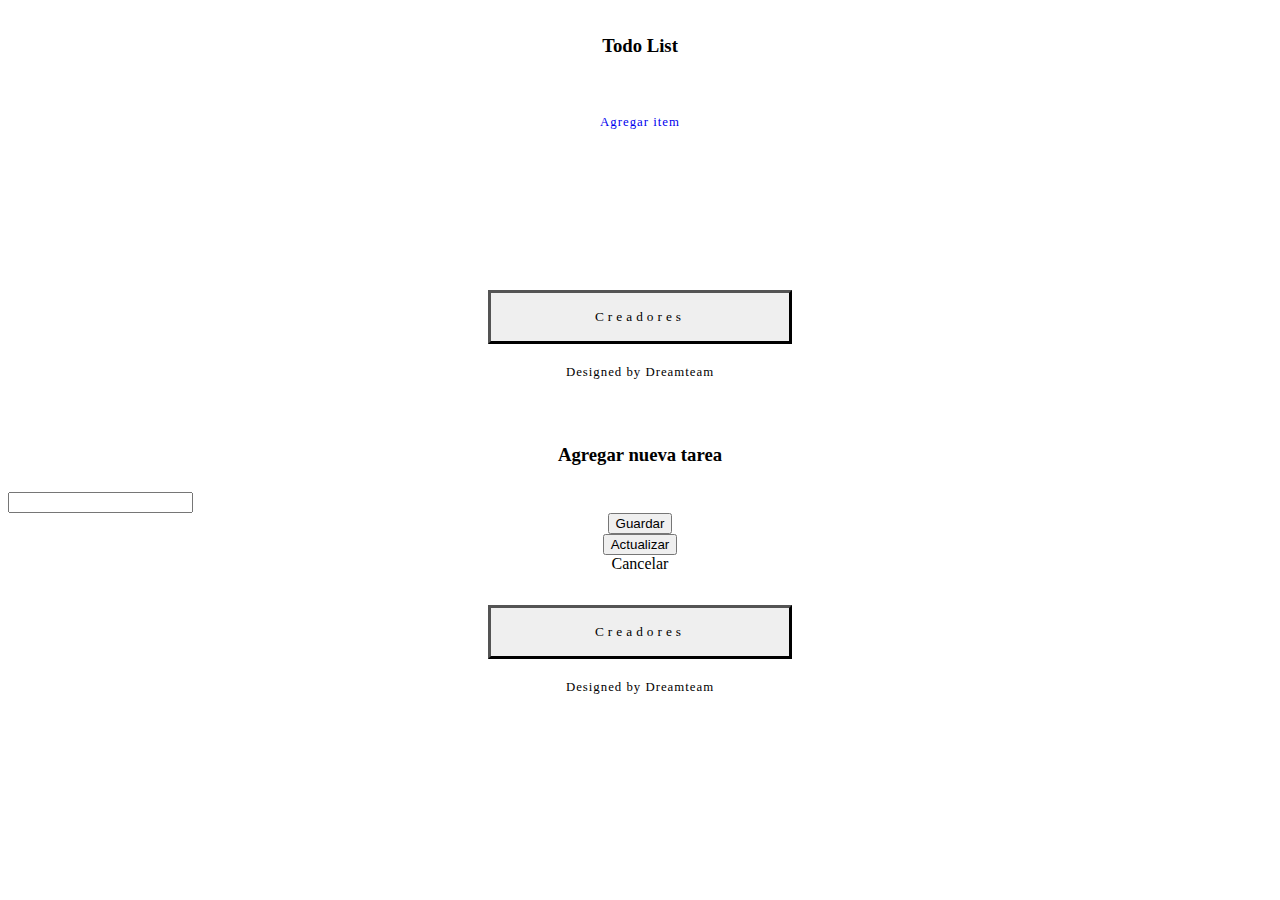
==== index.html @ 303b4fd9 "Merge pull request #1 from A-Jyan/feature/edit_delete" ====
<!DOCTYPE html>
<html lang="es">
  <head>
    <meta charset="utf-8" />
    <title>Tomorrowland</title>
    <meta
      name="viewport"
      content="width=device-width, user-scalable=no, initial-scale=1.0, maximum-scale=1.0, minimum-scale=1.0"
    />
    
    <link rel="stylesheet" href="jqm/jquery.mobile-1.4.5.css" />
    <link rel="stylesheet" href="jqm/custom-theme.css" />
    <script src="jqm/jquery.min.js"></script>
    <script src="jqm/jquery.mobile-1.4.5.js"></script>
    <script src="./index.js"></script>
    <link rel="stylesheet" href="style.css " />
   
  </head>

  <body>
    <!--Home -->
    <div data-role="page" id="home">
      <div class="menu" data-role="header">
        <h3>Todo List</h3>
      </div>

      <div role="main" class="ui-content">
        <section class="center-vertical">
          <a href="#add" id="add" class="small-text">Agregar item</a>
        </section>
        <section class="center-vertical">
          <div id="todos"></div>
        </section>
      </div>

      <div data-role="footer" class="center-vertical footer-style">
        <div>
          <a href="modal.html" data-dialog="true" data-transition="pop"
            ><button class="button pop">Creadores</button></a
          >
        </div>
        <div>
          <p class="small-text">Designed by Dreamteam</p>
        </div>
      </div>
    </div>
    <!-- Fin home -->
    

    <!-- Agregar item -->
    <div data-role="page" id="add">
      <div class="menu" data-role="header">
        <h3>Agregar nueva tarea</h3>
      </div>

      <div role="main" class="ui-content">
        <section>
          <input data-id="" id="inputText" type="text" maxlength="200" />
          <div>
            <a id="saveTodo" rel="external" href="#home"><button>Guardar</button></a>
            <a id="updateTodo" rel="external" href="#home"><button>Actualizar</button></a>
            <a id="cancel">Cancelar</a>
          </div>
        </section>
      </div>


      <div data-role="footer" class="center-vertical footer-style">
        <div>
          <a href="modal.html" data-dialog="true" data-transition="pop"
            ><button class="button pop">Creadores</button></a
          >
        </div>
        <div>
          <p class="small-text">Designed by Dreamteam</p>
        </div>
      </div>
    </div>
  </body>
</html>
---- style.css ----
@font-face {
  font-family: "Roboto-Bold";
  src: url("./assets/fonts/Roboto/Roboto-Bold.ttf") format("truetype");
}
@font-face {
  font-family: "Roboto-Medium";
  src: url("./assets/fonts/Roboto/Roboto-Medium.ttf") format("truetype");
}
@font-face {
  font-family: "Roboto-Regular";
  src: url("./assets/fonts/Roboto/Roboto-Regular.ttf") format("truetype");
}
@font-face {
  font-family: "Roboto-Light";
  src: url("./assets/fonts/Roboto/Roboto-Light.ttf") format("truetype");
}
@font-face {
  font-family: "Roboto-Thin";
  src: url("./assets/fonts/Roboto/Roboto-Thin.ttf") format("truetype");
}
.body {
  font-family: "Roboto-Regular" !important;
  font-size: 0.8rem !important;
  letter-spacing: 1px !important;
}
.footer-style {
  margin: 0 !important;
  padding: 1.5rem 0;
}
.footer-style div {
  width: 100%;
  display: flex;
  align-items: center;
  justify-content: center;
}
.footer-icons {
  width: 50%;
  display: flex;
  justify-content: space-between;
  align-items: center;
}
.small-icon {
  max-width: 5%;
  padding: 0 0.4rem;
}
.space {
  display: flex;
  flex-direction: column;
  justify-content: center;
  margin: 0 0 8rem 0;
}
.button-light {
  max-width: 100%;
  margin: 0.5rem 0 !important;
  padding: 1rem 1.5rem !important;
  text-shadow: none !important;
  letter-spacing: 4px;
  font-family: "Roboto-Light" !important;
}
.button-light a {
  color: #000000 !important;
  text-decoration: none;
}
a {
  display: flex;
  justify-content: center;
  align-items: center;
  text-decoration: none !important;
}
.button {
  max-width: 100%;
  margin: 0.5rem 0 !important;
  padding: 1rem 1.5rem !important;
  text-shadow: none !important;
  letter-spacing: 4px;
  font-family: "Roboto-Light" !important;
  border-width: 3px !important;
}
.button-group {
  width: 90%;
  margin: 0 !important;
}
.logo {
  max-width: 100%;
}
.title-a {
  text-align: left;
  font-family: "Roboto-Thin";
  font-size: 2.2rem;
  letter-spacing: 3px;
}
.title-b {
  margin: 0 0 1rem 0;
  font-family: "Roboto-Medium";
  text-align: center;
  padding: 0 3rem;
  font-size: 1rem;
  letter-spacing: 1px;
}
.title-c {
  font-family: "Roboto-Thin";
  font-size: 1.2rem;
  text-align: center;
}
.title-d {
  font-family: "Roboto-Light";
  font-size: 1rem;
  text-align: center;
  letter-spacing: 1px;
}
.title-e {
  font-family: "Roboto-Light";
  font-size: 1.1rem;
  text-align: left;
  letter-spacing: 2px;
}
.title-f {
  font-family: "Roboto-Thin";
  font-size: 1rem;
  letter-spacing: 1px;
  margin: 0;
  padding: 0.5rem 0;
}
.info-a {
  margin: 0;
  font-family: "Roboto-Bold";
  font-size: 1.8rem;
  text-align: center;
  letter-spacing: 1px;
}
.small-text {
  font-size: 0.8rem;
  letter-spacing: 1px;
  font-family: "Roboto-Light";
}
.important-text {
  font-family: "Roboto-Bold";
}
.center-vertical {
  display: flex;
  justify-content: center;
  flex-direction: column;
  align-items: center;
  margin: 2rem 0 4rem 0;
}

.menu {
  display: flex;
  flex-direction: row;
  justify-content: center !important;
  align-items: center !important;
  padding: 0.5rem 1rem;
}

.svg-container {
  width: 100%;
  position: relative;
  height: 100px;
  margin: 3rem 0;
}
.svg-r {
  position: absolute;
  right: -14px;
}
.svg-l {
  position: absolute;
  left: -14px;
}
.date-text a {
  letter-spacing: 3px;
  font-size: 1rem;
  font-family: "Roboto-Medium" !important;
}
.item-set-container {
  padding: 1rem 0;
  border-bottom: 1px solid #ffffff;
}
.item-set-container:last-of-type {
  border: none;
}
.item-set-title {
  font-family: "Roboto-Medium";
  font-size: 1rem;
  letter-spacing: 1px;
  margin: 0;
  padding: 0 0 1rem 0;
}
.item-container {
  width: 100%;
  display: flex;
  flex-direction: row;
  justify-content: space-between;
}
.item {
  width: 50%;
}
.item p {
  font-family: "Roboto-Thin";
  font-size: 1rem;
  letter-spacing: 1px;
  margin: 0;
  padding: 0.5rem 0;
}
.item:nth-child(2) {
  text-align: right;
}
.image-full {
  width: 100%;
  margin: 2rem;
}

.nav-modal {
  display: flex;
  flex-direction: row;
  justify-content: space-between;
  align-items: center;
  padding: 0.5rem 1rem;
  height: 60px;
}

.ui-btn-icon-notext.ui-btn-left {
  left: 45% !important;
  top: 0.1em !important;
  font-size: 30px !important;
}

.hide {
  opacity: 0;
}

.ui-dialog-contain {
  width: 60% !important;
}

.ui-dialog-contain {
  width: 96% !important;
  max-width: 500px !important;
  max-height: 700px !important;
  margin: 10% auto 15px auto;
  padding: 0;
  position: relative;
  top: -15px;
}

.title-modal {
  size: 2rem !important;
}

.card {
  width: 189px;
  height: 306px;
  margin: 0px;
  display: inline-block;
  background-color: white;
  padding: 45px 50px;
}

.card-img {
  height: 70%;
  width: 100%;
}

.card-sub {
  color: #ff28a9;
  font-size: 12px;
}

.card-title {
  color: #0d0d0d;
  font-weight: 700;
  font-size: 16px;
}

.card-text {
  color: #616161;
  font-size: 12px;
}

.card-container {
  max-width: 100%;
}

.wrapper {
  display: flex;
  flex-direction: column;
  justify-content: center;
  align-items: center;
  height: 100%;
  margin: 0 auto;
}

#button-left {
  width: 10%;
  padding: 10px;
  position: absolute;
  left: 5px;
}
#button-left button {
  background-color: #000000;
}

#button-right {
  width: 10%;
  padding: 10px;
  position: absolute;
  right: 5px;
}
#button-right button {
  background-color: black;
}

.carousel {
  display: flex;
  flex-direction: row;
  margin: 0;
  padding: 0;
  list-style: none;
  width: 100%;
  left: 0;
  transition: all 1s ease;
}

.icons_footer {
  max-width: 100%;
}
.special-icon {
  padding: 10px;
  min-width: 10% !important;
  max-width: 10% !important ;
}

@media (min-width: 500px) {
  .special-btn {
    max-width: 10% !important;
  }
  a {
    min-width: 60%;
  }
  a .pop {
    min-width: 62% !important;
  }
  .button-light {
    min-width: 90%;
  }
  .button {
    min-width: 90%;
  }
  .card {
    width: 223px;
  }
  .ui-dialog-contain {
    width: 99% !important;
    max-width: 99% !important;
    top: -40px !important;
  }

  .ui-btn-icon-notext.ui-btn-left {
    left: 50% !important;
  }
}

@media (min-width: 600px) {
  .carousel {
    flex-direction: column;
    margin: 0;
    padding: 0;
    width: 100%;
    transition: all 1s ease;
  }
  #button-left {
    display: none;
  }
  #button-right button {
    display: none;
  }
  .icons_footer {
    max-width: 100%;
  }
  .special-icon {
    padding: 10px;
    min-width: 5% !important;
    max-width: 5% !important ;
  }
  .button-group {
    width: 40%;
  }
  .title-a {
    font-size: 2.5rem;
    text-align: center;
  }
  .title-b {
    font-size: 1.4rem;
  }
  .title-c {
    font-size: 1.7rem;
  }
  .title-d {
    font-size: 1.6rem;
  }
  .title-e {
    font-family: "Roboto-Light";
    font-size: 1.4rem;
    text-align: center;
  }
  .info-a {
    font-size: 2.5rem;
  }
  .date-text a {
    font-size: 1.1rem;
  }
  .item-set-title {
    font-size: 1.1rem;
  }
  .item p {
    font-size: 1.1rem;
  }
  .button-light {
    max-width: 40%;
    padding: 1rem 0.3rem;
    text-shadow: none !important;
    letter-spacing: 4px;
    font-family: "Roboto-Light" !important;
  }
  .button {
    max-width: 30%;
  }
  .image-full {
    width: 50%;
    margin: 2rem;
  }
  .map-full {
    width: 100%;
    margin: 2rem;
  }
  .small-icon {
    max-width: 3%;
    padding: 0 0.6rem;
  }
}

@media (min-width: 1000px) {
  .button-light {
    max-width: 30%;
  }
  .small-icon {
    max-width: 2%;
    padding: 0 0.4rem;
  }
  .limit {
    margin: 0 auto;
    max-width: 70% !important;
  }
  a .pop {
    min-width: 40% !important;
  }
}

/* Estilos nuevos */
#todos {
  width: 80%;
}
.todoContainer {
  display: flex;
  flex-direction: row;
  justify-content: space-between;
  align-items: center;
  padding: 1rem;
  margin: 1rem 0;
  background-color: black;
  width: 100%;
}
.edit {
  background-color: blue;
  color: white;
}
.delete {
  background-color: red;
  color:white;
}
.buttonsContainer {
  display: flex;
  flex-direction: row;
  justify-content: space-between;
  align-items: center;
}
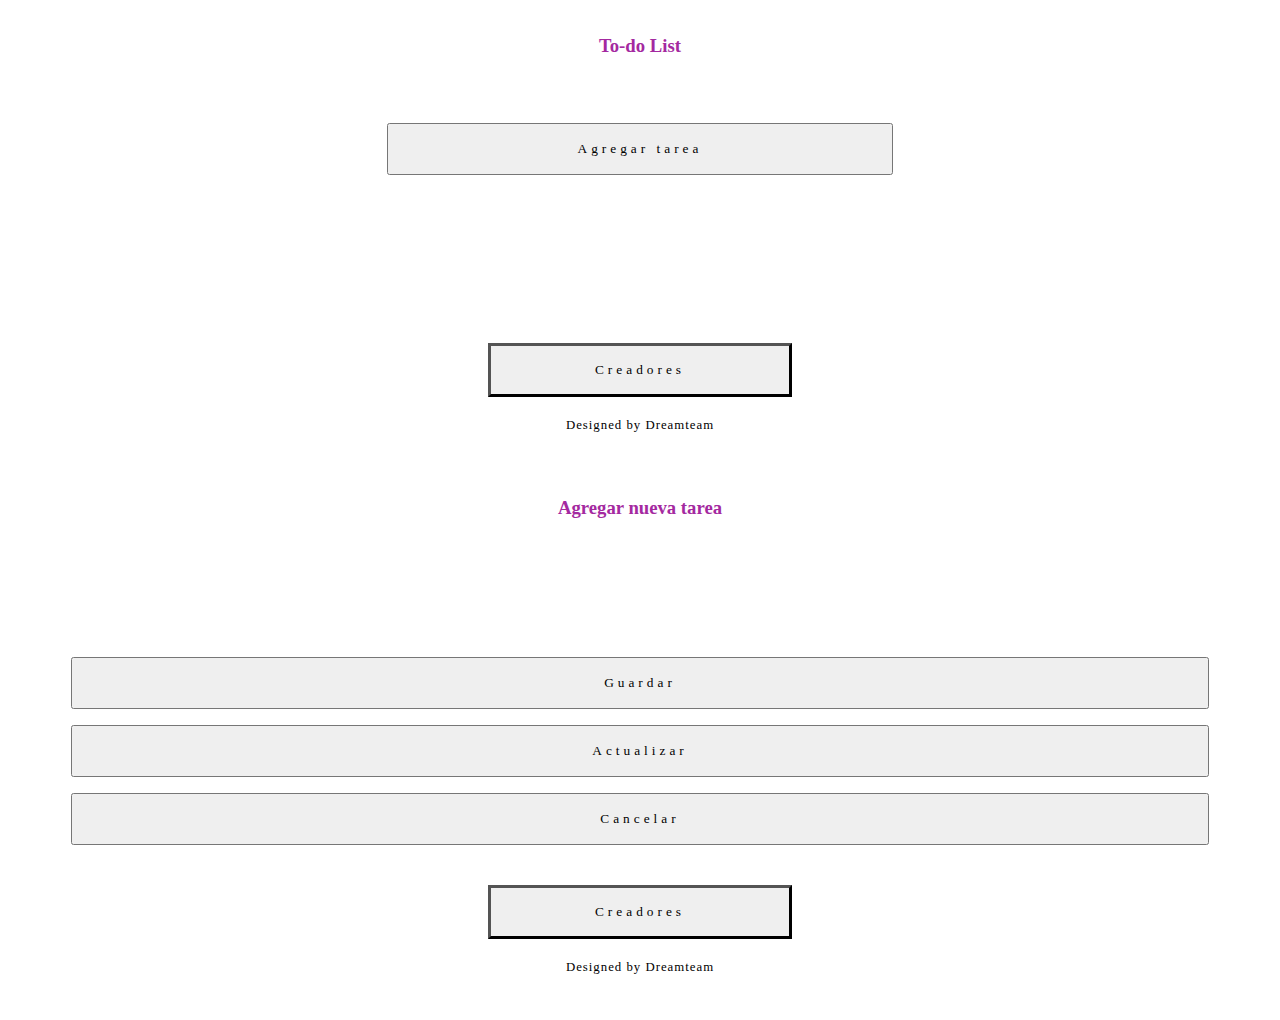
==== commit 05db5b92: "styles" ====
--- a/index.html
+++ b/index.html
@@ -7,28 +7,28 @@
       name="viewport"
       content="width=device-width, user-scalable=no, initial-scale=1.0, maximum-scale=1.0, minimum-scale=1.0"
     />
-    
+
     <link rel="stylesheet" href="jqm/jquery.mobile-1.4.5.css" />
     <link rel="stylesheet" href="jqm/custom-theme.css" />
     <script src="jqm/jquery.min.js"></script>
     <script src="jqm/jquery.mobile-1.4.5.js"></script>
     <script src="./index.js"></script>
     <link rel="stylesheet" href="style.css " />
-   
   </head>
 
   <body>
     <!--Home -->
     <div data-role="page" id="home">
       <div class="menu" data-role="header">
-        <h3>Todo List</h3>
+        <h3 class="text-title">To-do List</h3>
       </div>
 
       <div role="main" class="ui-content">
-        <section class="center-vertical">
-          <a href="#add" id="add" class="small-text">Agregar item</a>
+        <section class="alineado-der">
+          <a href="#add" id="add" class="center-vertical"><button class="button-light ui-btn ui-btn-b pop">Agregar tarea</button></a>
         </section>
         <section class="center-vertical">
+        
           <div id="todos"></div>
         </section>
       </div>
@@ -45,25 +45,31 @@
       </div>
     </div>
     <!-- Fin home -->
-    
 
     <!-- Agregar item -->
     <div data-role="page" id="add">
       <div class="menu" data-role="header">
-        <h3>Agregar nueva tarea</h3>
+        <h3 class="text-title">Agregar nueva tarea</h3>
       </div>
 
       <div role="main" class="ui-content">
         <section>
           <input data-id="" id="inputText" type="text" maxlength="200" />
           <div>
-            <a id="saveTodo" rel="external" href="#home"><button>Guardar</button></a>
-            <a id="updateTodo" rel="external" href="#home"><button>Actualizar</button></a>
-            <a id="cancel">Cancelar</a>
+            <a class="" id="saveTodo" rel="external" href="#home"
+              ><button class="button-light ui-btn ui-btn-b">Guardar</button></a
+            >
+            <a id="updateTodo" rel="external" href="#home"
+              ><button class="button-light ui-btn ui-btn-b">
+                Actualizar
+              </button></a
+            >
+            <a id="cancel"
+              ><button class="button-light ui-btn ui-btn-a">Cancelar</button></a
+            >
           </div>
         </section>
       </div>
-
 
       <div data-role="footer" class="center-vertical footer-style">
         <div>
--- a/style.css
+++ b/style.css
@@ -18,6 +18,7 @@
   font-family: "Roboto-Thin";
   src: url("./assets/fonts/Roboto/Roboto-Thin.ttf") format("truetype");
 }
+
 .body {
   font-family: "Roboto-Regular" !important;
   font-size: 0.8rem !important;
@@ -150,6 +151,7 @@
   justify-content: center !important;
   align-items: center !important;
   padding: 0.5rem 1rem;
+  background-color: #ffffff!important;
 }
 
 .svg-container {
@@ -466,9 +468,14 @@
   align-items: center;
   padding: 1rem;
   margin: 1rem 0;
-  background-color: black;
-  width: 100%;
-}
+  border-bottom: 1px solid gray;
+  width: 100%;
+}
+
+.todoContainer p{
+  min-width: 100px!important;
+}
+
 .edit {
   background-color: blue;
   color: white;
@@ -483,3 +490,25 @@
   justify-content: space-between;
   align-items: center;
 }
+
+/* Estilos Facu */
+
+#todos{
+  text-align: center;
+  font-family: roboto-regular;
+}
+
+.btn-tarea{
+  min-height: 3em;;
+  min-width: 20%;
+  background-color: white;
+}
+
+.text-title{
+  color: #A429A0;
+}
+
+input{
+  border: 1px solid white!important;
+  height: 100px;
+}
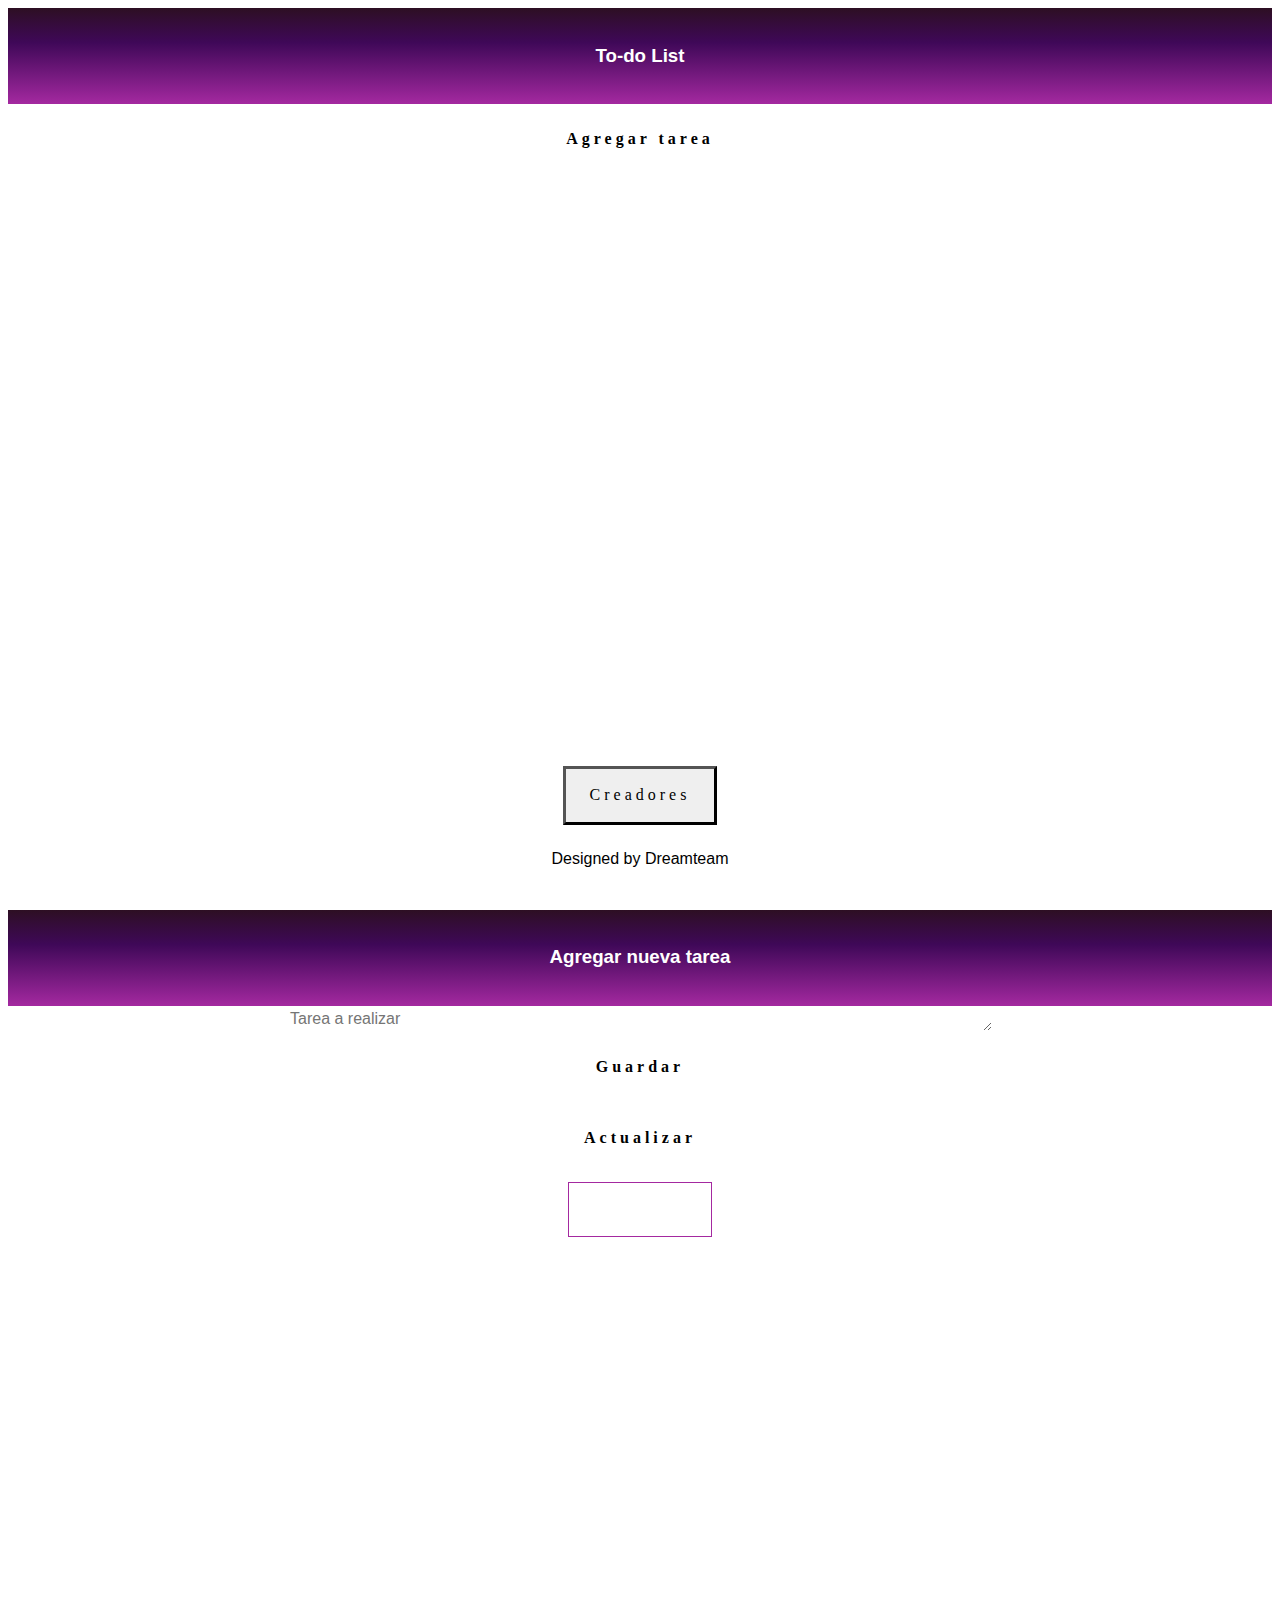
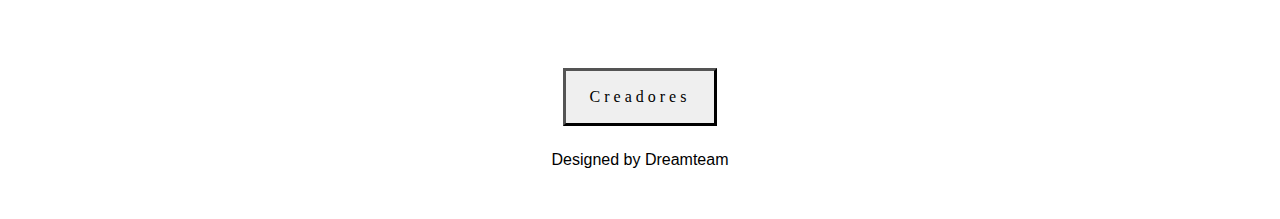
==== commit 5b378596: "terminado bros" ====
--- a/index.html
+++ b/index.html
@@ -10,10 +10,10 @@
 
     <link rel="stylesheet" href="jqm/jquery.mobile-1.4.5.css" />
     <link rel="stylesheet" href="jqm/custom-theme.css" />
+    <link rel="stylesheet" href="style.css " />
     <script src="jqm/jquery.min.js"></script>
     <script src="jqm/jquery.mobile-1.4.5.js"></script>
     <script src="./index.js"></script>
-    <link rel="stylesheet" href="style.css " />
   </head>
 
   <body>
@@ -23,12 +23,15 @@
         <h3 class="text-title">To-do List</h3>
       </div>
 
-      <div role="main" class="ui-content">
-        <section class="alineado-der">
-          <a href="#add" id="add" class="center-vertical"><button class="button-light ui-btn ui-btn-b pop">Agregar tarea</button></a>
+      <div role="main" class="ui-content main">
+        <section>
+          <a href="#add" id="add" class="center-vertical"
+            ><button class="button-light ui-btn ui-btn-b pop">
+              Agregar tarea
+            </button></a
+          >
         </section>
         <section class="center-vertical">
-        
           <div id="todos"></div>
         </section>
       </div>
@@ -52,9 +55,20 @@
         <h3 class="text-title">Agregar nueva tarea</h3>
       </div>
 
-      <div role="main" class="ui-content">
+      <div role="main" class="ui-content main">
         <section>
-          <input data-id="" id="inputText" type="text" maxlength="200" />
+          <div class="inputContainer">
+            <textarea
+              class="inputText"
+              data-id=""
+              id="inputText"
+              name="textarea"
+              rows="1"
+              cols="1"
+              maxlength="60"
+              placeholder="Tarea a realizar"
+            ></textarea>
+          </div>
           <div>
             <a class="" id="saveTodo" rel="external" href="#home"
               ><button class="button-light ui-btn ui-btn-b">Guardar</button></a
--- a/jqm/custom-theme.css
+++ b/jqm/custom-theme.css
@@ -0,0 +1,599 @@
+/*!
+* jQuery Mobile 1.4.5
+* Git HEAD hash: 68e55e78b292634d3991c795f06f5e37a512decc <> Date: Fri Oct 31 2014 17:33:30 UTC
+* http://jquerymobile.com
+*
+* Copyright 2010, 2014 jQuery Foundation, Inc. and othercontributors
+* Released under the MIT license.
+* http://jquery.org/license
+*
+*/
+
+/* Globals */
+/* Font
+-----------------------------------------------------------------------------------------------------------*/
+html {
+  font-size: 100%;
+}
+body,
+input,
+select,
+textarea,
+button,
+.ui-btn {
+  font-size: 1em;
+  line-height: 1.3;
+  font-family: sans-serif /*{global-font-family}*/;
+}
+legend,
+.ui-input-text input,
+.ui-input-search input {
+  color: inherit;
+  text-shadow: inherit;
+}
+/* Form labels (overrides font-weight bold in bars, and mini font-size) */
+.ui-mobile label,
+div.ui-controlgroup-label {
+  font-weight: normal;
+  font-size: 16px;
+}
+/* Separators
+-----------------------------------------------------------------------------------------------------------*/
+/* Field contain separator (< 28em) */
+.ui-field-contain {
+  border-bottom-color: #828282;
+  border-bottom-color: rgba(0, 0, 0, 0.15);
+  border-bottom-width: 1px;
+  border-bottom-style: solid;
+}
+/* Table opt-in classes: strokes between each row, and alternating row stripes */
+/* Classes table-stroke and table-stripe are deprecated in 1.4. */
+.table-stroke thead th,
+.table-stripe thead th,
+.table-stripe tbody tr:last-child {
+  border-bottom: 1px solid #d6d6d6; /* non-RGBA fallback */
+  border-bottom: 1px solid rgba(0, 0, 0, 0.1);
+}
+.table-stroke tbody th,
+.table-stroke tbody td {
+  border-bottom: 1px solid #e6e6e6; /* non-RGBA fallback  */
+  border-bottom: 1px solid rgba(0, 0, 0, 0.05);
+}
+.table-stripe.table-stroke tbody tr:last-child th,
+.table-stripe.table-stroke tbody tr:last-child td {
+  border-bottom: 0;
+}
+.table-stripe tbody tr:nth-child(odd) td,
+.table-stripe tbody tr:nth-child(odd) th {
+  background-color: #eeeeee; /* non-RGBA fallback  */
+  background-color: rgba(0, 0, 0, 0.04);
+}
+/* Buttons
+-----------------------------------------------------------------------------------------------------------*/
+.ui-btn,
+label.ui-btn {
+  font-weight: bold;
+  border-width: 1px;
+  border-style: solid;
+}
+.ui-btn {
+  text-decoration: none !important;
+}
+.ui-btn-active {
+  cursor: pointer;
+}
+/* Corner rounding
+-----------------------------------------------------------------------------------------------------------*/
+/* Class ui-btn-corner-all deprecated in 1.4 */
+.ui-corner-all {
+  -webkit-border-radius: 0; /*{global-radii-blocks}*/
+  border-radius: 0; /*{global-radii-blocks}*/
+}
+/* Buttons */
+.ui-btn-corner-all,
+.ui-btn.ui-corner-all,
+/* Slider track */
+.ui-slider-track.ui-corner-all,
+/* Flipswitch */
+.ui-flipswitch.ui-corner-all,
+/* Count bubble */
+.ui-li-count {
+  -webkit-border-radius: 0; /*{global-radii-buttons}*/
+  border-radius: 0; /*{global-radii-buttons}*/
+}
+/* Icon-only buttons */
+.ui-btn-icon-notext.ui-btn-corner-all,
+.ui-btn-icon-notext.ui-corner-all {
+  -webkit-border-radius: 0;
+  border-radius: 0;
+}
+/* Radius clip workaround for cleaning up corner trapping */
+.ui-btn-corner-all,
+.ui-corner-all {
+  -webkit-background-clip: padding;
+  background-clip: padding-box;
+}
+/* Popup arrow */
+.ui-popup.ui-corner-all > .ui-popup-arrow-guide {
+  left: 0.6em /*{global-radii-blocks}*/;
+  right: 0.6em /*{global-radii-blocks}*/;
+  top: 0.6em /*{global-radii-blocks}*/;
+  bottom: 0.6em /*{global-radii-blocks}*/;
+}
+/* Shadow
+-----------------------------------------------------------------------------------------------------------*/
+.ui-shadow {
+  -webkit-box-shadow: 0 1px 3px /*{global-box-shadow-size}*/ rgba(0, 0, 0, 0.2)
+    /*{global-box-shadow-color}*/;
+  -moz-box-shadow: 0 1px 3px /*{global-box-shadow-size}*/ rgba(0, 0, 0, 0.2)
+    /*{global-box-shadow-color}*/;
+  box-shadow: 0 1px 3px /*{global-box-shadow-size}*/ rgba(0, 0, 0, 0.2)
+    /*{global-box-shadow-color}*/;
+}
+.ui-shadow-inset {
+  -webkit-box-shadow: inset 0 1px 3px /*{global-box-shadow-size}*/
+    rgba(0, 0, 0, 0.2) /*{global-box-shadow-color}*/;
+  -moz-box-shadow: inset 0 1px 3px /*{global-box-shadow-size}*/
+    rgba(0, 0, 0, 0.2) /*{global-box-shadow-color}*/;
+  box-shadow: inset 0 1px 3px /*{global-box-shadow-size}*/ rgba(0, 0, 0, 0.2)
+    /*{global-box-shadow-color}*/;
+}
+.ui-overlay-shadow {
+  -webkit-box-shadow: 0 0 12px rgba(0, 0, 0, 0.6);
+  -moz-box-shadow: 0 0 12px rgba(0, 0, 0, 0.6);
+  box-shadow: 0 0 12px rgba(0, 0, 0, 0.6);
+}
+/* Icons
+-----------------------------------------------------------------------------------------------------------*/
+.ui-btn-icon-left:after,
+.ui-btn-icon-right:after,
+.ui-btn-icon-top:after,
+.ui-btn-icon-bottom:after,
+.ui-btn-icon-notext:after {
+  background-color: #666666 /*{global-icon-color}*/;
+  background-color: rgba(0, 0, 0, 0.15) /*{global-icon-disc}*/;
+  background-position: center center;
+  background-repeat: no-repeat;
+  -webkit-border-radius: 0;
+  border-radius: 0;
+}
+/* Alt icons */
+.ui-alt-icon.ui-btn:after,
+.ui-alt-icon .ui-btn:after,
+html .ui-alt-icon.ui-checkbox-off:after,
+html .ui-alt-icon.ui-radio-off:after,
+html .ui-alt-icon .ui-checkbox-off:after,
+html .ui-alt-icon .ui-radio-off:after {
+  background-color: #666666 /*{global-icon-color}*/;
+  background-color: rgba(0, 0, 0, 0.15) /*{global-icon-disc}*/;
+}
+/* No disc */
+.ui-nodisc-icon.ui-btn:after,
+.ui-nodisc-icon .ui-btn:after {
+  background-color: transparent;
+}
+/* Icon shadow */
+.ui-shadow-icon.ui-btn:after,
+.ui-shadow-icon .ui-btn:after {
+  -webkit-box-shadow: 0 1px 0 rgba(255, 255, 255, 0.3) /*{global-icon-shadow}*/;
+  -moz-box-shadow: 0 1px 0 rgba(255, 255, 255, 0.3) /*{global-icon-shadow}*/;
+  box-shadow: 0 1px 0 rgba(255, 255, 255, 0.3) /*{global-icon-shadow}*/;
+}
+/* Checkbox and radio */
+.ui-btn.ui-checkbox-off:after,
+.ui-btn.ui-checkbox-on:after,
+.ui-btn.ui-radio-off:after,
+.ui-btn.ui-radio-on:after {
+  display: block;
+  width: 18px;
+  height: 18px;
+  margin: -9px 2px 0 2px;
+}
+.ui-checkbox-off:after,
+.ui-btn.ui-radio-off:after {
+  filter: Alpha(Opacity=30);
+  opacity: 0.3;
+}
+.ui-btn.ui-checkbox-off:after,
+.ui-btn.ui-checkbox-on:after {
+  -webkit-border-radius: 0;
+  border-radius: 0;
+}
+.ui-btn.ui-checkbox-off:after {
+  background-color: #666;
+  background-color: rgba(0, 0, 0, 0.3);
+}
+.ui-radio .ui-btn.ui-radio-on:after {
+  background-image: none;
+  background-color: #fff;
+  width: 8px;
+  height: 8px;
+  border-width: 5px;
+  border-style: solid;
+}
+.ui-alt-icon.ui-btn.ui-radio-on:after,
+.ui-alt-icon .ui-btn.ui-radio-on:after {
+  background-color: #000;
+}
+/* Loader */
+.ui-icon-loading {
+  background: url("images/ajax-loader.gif");
+  background-size: 2.875em 2.875em;
+}
+/* Swatches */
+/* A
+-----------------------------------------------------------------------------------------------------------*/
+/* Bar: Toolbars, dividers, slider track */
+.ui-bar-a,
+.ui-page-theme-a .ui-bar-inherit,
+html .ui-bar-a .ui-bar-inherit,
+html .ui-body-a .ui-bar-inherit,
+html body .ui-group-theme-a .ui-bar-inherit {
+  background-color: #00000000 /*{a-bar-background-color}*/;
+  border-color: #00000000 /*{a-bar-border}*/;
+  color: #ffffff /*{a-bar-color}*/;
+  text-shadow: 0 /*{a-bar-shadow-x}*/ 0 /*{a-bar-shadow-y}*/ 0
+    /*{a-bar-shadow-radius}*/ #eeeeee /*{a-bar-shadow-color}*/;
+  font-weight: bold;
+}
+.ui-bar-a {
+  border-width: 1px;
+  border-style: solid;
+}
+/* Page and overlay */
+.ui-overlay-a,
+.ui-page-theme-a,
+.ui-page-theme-a .ui-panel-wrapper {
+  background: rgb(0, 0, 0);
+  filter: progid:DXImageTransform.Microsoft.gradient(startColorstr="#000000",endColorstr="#410f30",GradientType=1);
+  color: #ffffff /*{a-page-color}*/;
+  text-shadow: 0 /*{a-page-shadow-x}*/ 0 /*{a-page-shadow-y}*/ 0
+    /*{a-page-shadow-radius}*/ #f3f3f3 /*{a-page-shadow-color}*/;
+}
+/* Body: Read-only lists, text inputs, collapsible content */
+.ui-body-a,
+.ui-page-theme-a .ui-body-inherit,
+html .ui-bar-a .ui-body-inherit,
+html .ui-body-a .ui-body-inherit,
+html body .ui-group-theme-a .ui-body-inherit,
+html .ui-panel-page-container-a {
+  background-color: #000000 /*{a-body-background-color}*/;
+  border-color: #000000 /*{a-body-border}*/;
+  color: #ffffff /*{a-body-color}*/;
+  text-shadow: 0 /*{a-body-shadow-x}*/ 0 /*{a-body-shadow-y}*/ 0
+    /*{a-body-shadow-radius}*/ #f3f3f3 /*{a-body-shadow-color}*/;
+}
+.ui-body-a {
+  border-width: 1px;
+  border-style: solid;
+}
+/* Links */
+.ui-page-theme-a a,
+html .ui-bar-a a,
+html .ui-body-a a,
+html body .ui-group-theme-a a {
+  color: #a429a0 /*{a-link-color}*/;
+}
+.ui-page-theme-a a:visited,
+html .ui-bar-a a:visited,
+html .ui-body-a a:visited,
+html body .ui-group-theme-a a:visited {
+  color: #a429a0 /*{a-link-visited}*/;
+}
+.ui-page-theme-a a:hover,
+html .ui-bar-a a:hover,
+html .ui-body-a a:hover,
+html body .ui-group-theme-a a:hover {
+  color: #005599 /*{a-link-hover}*/;
+}
+.ui-page-theme-a a:active,
+html .ui-bar-a a:active,
+html .ui-body-a a:active,
+html body .ui-group-theme-a a:active {
+  color: #005599 /*{a-link-active}*/;
+}
+/* Button up */
+.ui-page-theme-a .ui-btn,
+html .ui-bar-a .ui-btn,
+html .ui-body-a .ui-btn,
+html body .ui-group-theme-a .ui-btn,
+html head + body .ui-btn.ui-btn-a,
+/* Button visited */
+.ui-page-theme-a .ui-btn:visited,
+html .ui-bar-a .ui-btn:visited,
+html .ui-body-a .ui-btn:visited,
+html body .ui-group-theme-a .ui-btn:visited,
+html head + body .ui-btn.ui-btn-a:visited {
+  background-color: #00000000 /*{a-bup-background-color}*/;
+  border-color: #a429a0 /*{a-bup-border}*/;
+  color: #ffffff /*{a-bup-color}*/;
+  text-shadow: 0 /*{a-bup-shadow-x}*/ 0 /*{a-bup-shadow-y}*/ 0
+    /*{a-bup-shadow-radius}*/ #f3f3f3 /*{a-bup-shadow-color}*/;
+}
+/* Button hover */
+.ui-page-theme-a .ui-btn:hover,
+html .ui-bar-a .ui-btn:hover,
+html .ui-body-a .ui-btn:hover,
+html body .ui-group-theme-a .ui-btn:hover,
+html head + body .ui-btn.ui-btn-a:hover {
+  background-color: #2f2f2f /*{a-bhover-background-color}*/;
+  border-color: #a429a0 /*{a-bhover-border}*/;
+  color: #ffffff /*{a-bhover-color}*/;
+  text-shadow: 0 /*{a-bhover-shadow-x}*/ 0 /*{a-bhover-shadow-y}*/ 0
+    /*{a-bhover-shadow-radius}*/ #f3f3f3 /*{a-bhover-shadow-color}*/;
+}
+/* Button down */
+.ui-page-theme-a .ui-btn:active,
+html .ui-bar-a .ui-btn:active,
+html .ui-body-a .ui-btn:active,
+html body .ui-group-theme-a .ui-btn:active,
+html head + body .ui-btn.ui-btn-a:active {
+  background-color: #3f3f3f /*{a-bdown-background-color}*/;
+  border-color: #a429a0 /*{a-bdown-border}*/;
+  color: #ffffff /*{a-bdown-color}*/;
+  text-shadow: 0 /*{a-bdown-shadow-x}*/ 0 /*{a-bdown-shadow-y}*/ 0
+    /*{a-bdown-shadow-radius}*/ #f3f3f3 /*{a-bdown-shadow-color}*/;
+}
+/* Active button */
+.ui-page-theme-a .ui-btn.ui-btn-active,
+html .ui-bar-a .ui-btn.ui-btn-active,
+html .ui-body-a .ui-btn.ui-btn-active,
+html body .ui-group-theme-a .ui-btn.ui-btn-active,
+html head + body .ui-btn.ui-btn-a.ui-btn-active,
+/* Active checkbox icon */
+.ui-page-theme-a .ui-checkbox-on:after,
+html .ui-bar-a .ui-checkbox-on:after,
+html .ui-body-a .ui-checkbox-on:after,
+html body .ui-group-theme-a .ui-checkbox-on:after,
+.ui-btn.ui-checkbox-on.ui-btn-a:after,
+/* Active flipswitch background */
+.ui-page-theme-a .ui-flipswitch-active,
+html .ui-bar-a .ui-flipswitch-active,
+html .ui-body-a .ui-flipswitch-active,
+html body .ui-group-theme-a .ui-flipswitch-active,
+html body .ui-flipswitch.ui-bar-a.ui-flipswitch-active,
+/* Active slider track */
+.ui-page-theme-a .ui-slider-track .ui-btn-active,
+html .ui-bar-a .ui-slider-track .ui-btn-active,
+html .ui-body-a .ui-slider-track .ui-btn-active,
+html body .ui-group-theme-a .ui-slider-track .ui-btn-active,
+html body div.ui-slider-track.ui-body-a .ui-btn-active {
+  background-color: #a429a0 /*{a-active-background-color}*/;
+  border-color: #a429a0 /*{a-active-border}*/;
+  color: #ffffff /*{a-active-color}*/;
+  text-shadow: 0 /*{a-active-shadow-x}*/ 0 /*{a-active-shadow-y}*/ 0
+    /*{a-active-shadow-radius}*/ #005599 /*{a-active-shadow-color}*/;
+}
+/* Active radio button icon */
+.ui-page-theme-a .ui-radio-on:after,
+html .ui-bar-a .ui-radio-on:after,
+html .ui-body-a .ui-radio-on:after,
+html body .ui-group-theme-a .ui-radio-on:after,
+.ui-btn.ui-radio-on.ui-btn-a:after {
+  border-color: #a429a0 /*{a-active-background-color}*/;
+}
+/* Focus */
+.ui-page-theme-a .ui-btn:focus,
+html .ui-bar-a .ui-btn:focus,
+html .ui-body-a .ui-btn:focus,
+html body .ui-group-theme-a .ui-btn:focus,
+html head + body .ui-btn.ui-btn-a:focus,
+/* Focus buttons and text inputs with div wrap */
+.ui-page-theme-a .ui-focus,
+html .ui-bar-a .ui-focus,
+html .ui-body-a .ui-focus,
+html body .ui-group-theme-a .ui-focus,
+html head + body .ui-btn-a.ui-focus,
+html head + body .ui-body-a.ui-focus {
+  -webkit-box-shadow: 0 0 12px #a429a0 /*{a-active-background-color}*/;
+  -moz-box-shadow: 0 0 12px #a429a0 /*{a-active-background-color}*/;
+  box-shadow: 0 0 12px #a429a0 /*{a-active-background-color}*/;
+}
+/* B
+-----------------------------------------------------------------------------------------------------------*/
+/* Bar: Toolbars, dividers, slider track */
+.ui-bar-b,
+.ui-page-theme-b .ui-bar-inherit,
+html .ui-bar-b .ui-bar-inherit,
+html .ui-body-b .ui-bar-inherit,
+html body .ui-group-theme-b .ui-bar-inherit {
+  background-color: #000000 /*{b-bar-background-color}*/;
+  border-color: #000000 /*{b-bar-border}*/;
+  color: #ffffff /*{b-bar-color}*/;
+  text-shadow: 0 /*{b-bar-shadow-x}*/ 0 /*{b-bar-shadow-y}*/ 0
+    /*{b-bar-shadow-radius}*/ #eeeeee /*{b-bar-shadow-color}*/;
+  font-weight: bold;
+}
+.ui-bar-b {
+  border-width: 1px;
+  border-style: solid;
+}
+/* Page and overlay */
+.ui-overlay-b,
+.ui-page-theme-b,
+.ui-page-theme-b .ui-panel-wrapper {
+  background-color: #000000 /*{b-page-background-color}*/;
+  border-color: #000000 /*{b-page-border}*/;
+  color: #ffffff /*{b-page-color}*/;
+  text-shadow: 0 /*{b-page-shadow-x}*/ 0 /*{b-page-shadow-y}*/ 0
+    /*{b-page-shadow-radius}*/ #f3f3f3 /*{b-page-shadow-color}*/;
+}
+/* Body: Read-only lists, text inputs, collapsible content */
+.ui-body-b,
+.ui-page-theme-b .ui-body-inherit,
+html .ui-bar-b .ui-body-inherit,
+html .ui-body-b .ui-body-inherit,
+html body .ui-group-theme-b .ui-body-inherit,
+html .ui-panel-page-container-b {
+  background-color: #000000 /*{b-body-background-color}*/;
+  border-color: #000000 /*{b-body-border}*/;
+  color: #ffffff /*{b-body-color}*/;
+  text-shadow: 0 /*{b-body-shadow-x}*/ 0 /*{b-body-shadow-y}*/ 0
+    /*{b-body-shadow-radius}*/ #f3f3f3 /*{b-body-shadow-color}*/;
+}
+.ui-body-b {
+  border-width: 1px;
+  border-style: solid;
+}
+/* Links */
+.ui-page-theme-b a,
+html .ui-bar-b a,
+html .ui-body-b a,
+html body .ui-group-theme-b a {
+  color: #ffffff /*{b-link-color}*/;
+  font-weight: bold;
+}
+.ui-page-theme-b a:visited,
+html .ui-bar-b a:visited,
+html .ui-body-b a:visited,
+html body .ui-group-theme-b a:visited {
+  color: #3388cc /*{b-link-visited}*/;
+}
+.ui-page-theme-b a:hover,
+html .ui-bar-b a:hover,
+html .ui-body-b a:hover,
+html body .ui-group-theme-b a:hover {
+  color: #005599 /*{b-link-hover}*/;
+}
+.ui-page-theme-b a:active,
+html .ui-bar-b a:active,
+html .ui-body-b a:active,
+html body .ui-group-theme-b a:active {
+  color: #005599 /*{b-link-active}*/;
+}
+/* Button up */
+.ui-page-theme-b .ui-btn,
+html .ui-bar-b .ui-btn,
+html .ui-body-b .ui-btn,
+html body .ui-group-theme-b .ui-btn,
+html head + body .ui-btn.ui-btn-b,
+/* Button visited */
+.ui-page-theme-b .ui-btn:visited,
+html .ui-bar-b .ui-btn:visited,
+html .ui-body-b .ui-btn:visited,
+html body .ui-group-theme-b .ui-btn:visited,
+html head + body .ui-btn.ui-btn-b:visited {
+  background-color: #ffffff /*{b-bup-background-color}*/;
+  border-color: #ffffff /*{b-bup-border}*/;
+  color: #000000 /*{b-bup-color}*/;
+  text-shadow: 0 /*{b-bup-shadow-x}*/ 0 /*{b-bup-shadow-y}*/ 0
+    /*{b-bup-shadow-radius}*/ #f3f3f3 /*{b-bup-shadow-color}*/;
+}
+/* Button hover */
+.ui-page-theme-b .ui-btn:hover,
+html .ui-bar-b .ui-btn:hover,
+html .ui-body-b .ui-btn:hover,
+html body .ui-group-theme-b .ui-btn:hover,
+html head + body .ui-btn.ui-btn-b:hover {
+  background-color: #dddddd /*{b-bhover-background-color}*/;
+  border-color: #dddddd /*{b-bhover-border}*/;
+  color: #000000 /*{b-bhover-color}*/;
+  text-shadow: 0 /*{b-bhover-shadow-x}*/ 0 /*{b-bhover-shadow-y}*/ 0
+    /*{b-bhover-shadow-radius}*/ #f3f3f3 /*{b-bhover-shadow-color}*/;
+}
+/* Button down */
+.ui-page-theme-b .ui-btn:active,
+html .ui-bar-b .ui-btn:active,
+html .ui-body-b .ui-btn:active,
+html body .ui-group-theme-b .ui-btn:active,
+html head + body .ui-btn.ui-btn-b:active {
+  background-color: #bbbbbb /*{b-bdown-background-color}*/;
+  border-color: #bbbbbb /*{b-bdown-border}*/;
+  color: #000000 /*{b-bdown-color}*/;
+  text-shadow: 0 /*{b-bdown-shadow-x}*/ 0 /*{b-bdown-shadow-y}*/ 0
+    /*{b-bdown-shadow-radius}*/ #f3f3f3 /*{b-bdown-shadow-color}*/;
+}
+/* Active button */
+.ui-page-theme-b .ui-btn.ui-btn-active,
+html .ui-bar-b .ui-btn.ui-btn-active,
+html .ui-body-b .ui-btn.ui-btn-active,
+html body .ui-group-theme-b .ui-btn.ui-btn-active,
+html head + body .ui-btn.ui-btn-b.ui-btn-active,
+/* Active checkbox icon */
+.ui-page-theme-b .ui-checkbox-on:after,
+html .ui-bar-b .ui-checkbox-on:after,
+html .ui-body-b .ui-checkbox-on:after,
+html body .ui-group-theme-b .ui-checkbox-on:after,
+.ui-btn.ui-checkbox-on.ui-btn-b:after,
+/* Active flipswitch background */
+.ui-page-theme-b .ui-flipswitch-active,
+html .ui-bar-b .ui-flipswitch-active,
+html .ui-body-b .ui-flipswitch-active,
+html body .ui-group-theme-b .ui-flipswitch-active,
+html body .ui-flipswitch.ui-bar-b.ui-flipswitch-active,
+/* Active slider track */
+.ui-page-theme-b .ui-slider-track .ui-btn-active,
+html .ui-bar-b .ui-slider-track .ui-btn-active,
+html .ui-body-b .ui-slider-track .ui-btn-active,
+html body .ui-group-theme-b .ui-slider-track .ui-btn-active,
+html body div.ui-slider-track.ui-body-b .ui-btn-active {
+  background-color: #a429a0 /*{b-active-background-color}*/;
+  border-color: #a429a0 /*{b-active-border}*/;
+  color: #ffffff /*{b-active-color}*/;
+  text-shadow: 0 /*{b-active-shadow-x}*/ 0 /*{b-active-shadow-y}*/ 0
+    /*{b-active-shadow-radius}*/ #005599 /*{b-active-shadow-color}*/;
+}
+/* Active radio button icon */
+.ui-page-theme-b .ui-radio-on:after,
+html .ui-bar-b .ui-radio-on:after,
+html .ui-body-b .ui-radio-on:after,
+html body .ui-group-theme-b .ui-radio-on:after,
+.ui-btn.ui-radio-on.ui-btn-b:after {
+  border-color: #a429a0 /*{b-active-background-color}*/;
+}
+/* Focus */
+.ui-page-theme-b .ui-btn:focus,
+html .ui-bar-b .ui-btn:focus,
+html .ui-body-b .ui-btn:focus,
+html body .ui-group-theme-b .ui-btn:focus,
+html head + body .ui-btn.ui-btn-b:focus,
+/* Focus buttons and text inputs with div wrap */
+.ui-page-theme-b .ui-focus,
+html .ui-bar-b .ui-focus,
+html .ui-body-b .ui-focus,
+html body .ui-group-theme-b .ui-focus,
+html head + body .ui-btn-b.ui-focus,
+html head + body .ui-body-b.ui-focus {
+  -webkit-box-shadow: 0 0 12px #a429a0 /*{b-active-background-color}*/;
+  -moz-box-shadow: 0 0 12px #a429a0 /*{b-active-background-color}*/;
+  box-shadow: 0 0 12px #a429a0 /*{b-active-background-color}*/;
+}
+
+/* Structure */
+/* Disabled
+-----------------------------------------------------------------------------------------------------------*/
+/* Class ui-disabled deprecated in 1.4. :disabled not supported by IE8 so we use [disabled] */
+.ui-disabled,
+.ui-state-disabled,
+button[disabled],
+.ui-select .ui-btn.ui-state-disabled {
+  filter: Alpha(Opacity=30);
+  opacity: 0.3;
+  cursor: default !important;
+  pointer-events: none;
+}
+/* Focus state outline
+-----------------------------------------------------------------------------------------------------------*/
+.ui-btn:focus,
+.ui-btn.ui-focus {
+  outline: 0;
+}
+/* Unset box-shadow in browsers that don't do it right */
+.ui-noboxshadow .ui-shadow,
+.ui-noboxshadow .ui-shadow-inset,
+.ui-noboxshadow .ui-overlay-shadow,
+.ui-noboxshadow .ui-shadow-icon.ui-btn:after,
+.ui-noboxshadow .ui-shadow-icon .ui-btn:after,
+.ui-noboxshadow .ui-focus,
+.ui-noboxshadow .ui-btn:focus,
+.ui-noboxshadow input:focus,
+.ui-noboxshadow .ui-panel {
+  -webkit-box-shadow: none !important;
+  -moz-box-shadow: none !important;
+  box-shadow: none !important;
+}
+.ui-noboxshadow .ui-btn:focus,
+.ui-noboxshadow .ui-focus {
+  outline-width: 1px;
+  outline-style: auto;
+}
--- a/style.css
+++ b/style.css
@@ -34,40 +34,10 @@
   align-items: center;
   justify-content: center;
 }
-.footer-icons {
-  width: 50%;
-  display: flex;
-  justify-content: space-between;
-  align-items: center;
-}
-.small-icon {
-  max-width: 5%;
-  padding: 0 0.4rem;
-}
-.space {
-  display: flex;
-  flex-direction: column;
-  justify-content: center;
-  margin: 0 0 8rem 0;
-}
-.button-light {
-  max-width: 100%;
-  margin: 0.5rem 0 !important;
-  padding: 1rem 1.5rem !important;
-  text-shadow: none !important;
-  letter-spacing: 4px;
-  font-family: "Roboto-Light" !important;
-}
-.button-light a {
-  color: #000000 !important;
-  text-decoration: none;
-}
-a {
-  display: flex;
-  justify-content: center;
-  align-items: center;
-  text-decoration: none !important;
-}
+.main {
+  min-height: 70vh !important;
+}
+
 .button {
   max-width: 100%;
   margin: 0.5rem 0 !important;
@@ -77,135 +47,7 @@
   font-family: "Roboto-Light" !important;
   border-width: 3px !important;
 }
-.button-group {
-  width: 90%;
-  margin: 0 !important;
-}
-.logo {
-  max-width: 100%;
-}
-.title-a {
-  text-align: left;
-  font-family: "Roboto-Thin";
-  font-size: 2.2rem;
-  letter-spacing: 3px;
-}
-.title-b {
-  margin: 0 0 1rem 0;
-  font-family: "Roboto-Medium";
-  text-align: center;
-  padding: 0 3rem;
-  font-size: 1rem;
-  letter-spacing: 1px;
-}
-.title-c {
-  font-family: "Roboto-Thin";
-  font-size: 1.2rem;
-  text-align: center;
-}
-.title-d {
-  font-family: "Roboto-Light";
-  font-size: 1rem;
-  text-align: center;
-  letter-spacing: 1px;
-}
-.title-e {
-  font-family: "Roboto-Light";
-  font-size: 1.1rem;
-  text-align: left;
-  letter-spacing: 2px;
-}
-.title-f {
-  font-family: "Roboto-Thin";
-  font-size: 1rem;
-  letter-spacing: 1px;
-  margin: 0;
-  padding: 0.5rem 0;
-}
-.info-a {
-  margin: 0;
-  font-family: "Roboto-Bold";
-  font-size: 1.8rem;
-  text-align: center;
-  letter-spacing: 1px;
-}
-.small-text {
-  font-size: 0.8rem;
-  letter-spacing: 1px;
-  font-family: "Roboto-Light";
-}
-.important-text {
-  font-family: "Roboto-Bold";
-}
-.center-vertical {
-  display: flex;
-  justify-content: center;
-  flex-direction: column;
-  align-items: center;
-  margin: 2rem 0 4rem 0;
-}
-
-.menu {
-  display: flex;
-  flex-direction: row;
-  justify-content: center !important;
-  align-items: center !important;
-  padding: 0.5rem 1rem;
-  background-color: #ffffff!important;
-}
-
-.svg-container {
-  width: 100%;
-  position: relative;
-  height: 100px;
-  margin: 3rem 0;
-}
-.svg-r {
-  position: absolute;
-  right: -14px;
-}
-.svg-l {
-  position: absolute;
-  left: -14px;
-}
-.date-text a {
-  letter-spacing: 3px;
-  font-size: 1rem;
-  font-family: "Roboto-Medium" !important;
-}
-.item-set-container {
-  padding: 1rem 0;
-  border-bottom: 1px solid #ffffff;
-}
-.item-set-container:last-of-type {
-  border: none;
-}
-.item-set-title {
-  font-family: "Roboto-Medium";
-  font-size: 1rem;
-  letter-spacing: 1px;
-  margin: 0;
-  padding: 0 0 1rem 0;
-}
-.item-container {
-  width: 100%;
-  display: flex;
-  flex-direction: row;
-  justify-content: space-between;
-}
-.item {
-  width: 50%;
-}
-.item p {
-  font-family: "Roboto-Thin";
-  font-size: 1rem;
-  letter-spacing: 1px;
-  margin: 0;
-  padding: 0.5rem 0;
-}
-.item:nth-child(2) {
-  text-align: right;
-}
+
 .image-full {
   width: 100%;
   margin: 2rem;
@@ -248,267 +90,244 @@
   size: 2rem !important;
 }
 
+.menu {
+  display: flex;
+  justify-content: center;
+  align-items: center;
+  background: rgb(164, 41, 160);
+  background: -moz-linear-gradient(
+    0deg,
+    rgba(164, 41, 160, 1) 0%,
+    rgba(63, 8, 88, 1) 64%,
+    rgba(45, 15, 35, 1) 100%
+  );
+  background: -webkit-linear-gradient(
+    0deg,
+    rgba(164, 41, 160, 1) 0%,
+    rgba(63, 8, 88, 1) 64%,
+    rgba(45, 15, 35, 1) 100%
+  );
+  background: linear-gradient(
+    0deg,
+    rgba(164, 41, 160, 1) 0%,
+    rgba(63, 8, 88, 1) 64%,
+    rgba(45, 15, 35, 1) 100%
+  );
+  filter: progid:DXImageTransform.Microsoft.gradient(startColorstr="#a429a0",endColorstr="#2d0f23",GradientType=1);
+  border: none;
+  height: 6rem;
+}
+.menu h3 {
+  color: white !important;
+  margin: 0 !important;
+  padding: 0 1rem !important;
+}
+
+.closeButton {
+  color: rgba(164, 41, 160, 1);
+  border: none;
+  font-size: 1rem;
+  padding: 2rem;
+  justify-content: flex-start !important;
+  text-shadow: none;
+}
+
+.center-vertical {
+  display: flex;
+  flex-direction: column;
+  justify-content: center;
+  align-items: center;
+}
+.wrapper {
+  display: flex;
+  flex-direction: column;
+  justify-content: center;
+  align-items: center;
+}
 .card {
-  width: 189px;
-  height: 306px;
-  margin: 0px;
-  display: inline-block;
+  display: flex;
+  flex-direction: column;
+  justify-content: center;
+  align-items: center;
+  margin: 1rem;
   background-color: white;
-  padding: 45px 50px;
+  width: 90%;
 }
 
 .card-img {
-  height: 70%;
   width: 100%;
 }
 
 .card-sub {
   color: #ff28a9;
-  font-size: 12px;
+  font-size: 1rem;
+  margin: 0.3rem !important;
+  text-align: center;
 }
 
 .card-title {
   color: #0d0d0d;
   font-weight: 700;
-  font-size: 16px;
+  font-size: 1.2rem;
+  margin: 0.3rem !important;
 }
 
 .card-text {
   color: #616161;
-  font-size: 12px;
+  font-size: 1rem;
+  margin: 0.3rem !important;
 }
 
 .card-container {
+  display: flex;
+  flex-direction: column;
+  justify-content: center;
+  align-items: center;
+  margin: 1rem 0;
+  width: 100%;
+}
+.button-light {
   max-width: 100%;
-}
-
-.wrapper {
-  display: flex;
-  flex-direction: column;
-  justify-content: center;
-  align-items: center;
-  height: 100%;
-  margin: 0 auto;
-}
-
-#button-left {
-  width: 10%;
-  padding: 10px;
-  position: absolute;
-  left: 5px;
-}
-#button-left button {
-  background-color: #000000;
-}
-
-#button-right {
-  width: 10%;
-  padding: 10px;
-  position: absolute;
-  right: 5px;
-}
-#button-right button {
+  margin: 0.5rem 0 !important;
+  padding: 1rem 1.5rem !important;
+  text-shadow: none !important;
+  letter-spacing: 4px;
+  font-family: "Roboto-Light" !important;
+}
+.button-light a {
+  color: #000000 !important;
+  text-decoration: none;
+}
+a {
+  display: flex;
+  justify-content: center;
+  align-items: center;
+  text-decoration: none !important;
+}
+
+#todos {
+  font-family: roboto-regular;
+  display: flex;
+  flex-direction: column;
+  align-items: center;
+  width: 80%;
+}
+.todoContainer {
+  display: flex;
+  flex-direction: column;
+  justify-content: space-between;
+  align-items: center;
+  padding: 1rem;
+  margin: 1rem 0;
+  border-bottom: 1px solid gray;
+  width: 90%;
+}
+.todoParagraph {
+  font-family: "Roboto-Medium";
+  font-size: 1.05rem;
+  padding: 0.3rem;
+  color: white;
+  text-align: center !important;
+  word-wrap: break-word;
+  width: 200px;
+}
+.todoEmpty {
+  padding: 8rem 0;
+  word-wrap: normal;
+  width: 100%;
+}
+.leftItemContainer {
+  display: flex;
+  align-items: center;
+  justify-content: center;
+}
+
+.edit,
+.delete {
   background-color: black;
-}
-
-.carousel {
+  border: none;
+  padding: 0.6rem !important;
+  margin: 0.2rem;
+}
+.edit img,
+.delete img {
+  max-width: 1.3rem !important;
+}
+
+.buttonsContainer {
   display: flex;
   flex-direction: row;
-  margin: 0;
-  padding: 0;
-  list-style: none;
-  width: 100%;
-  left: 0;
-  transition: all 1s ease;
-}
-
-.icons_footer {
-  max-width: 100%;
-}
-.special-icon {
-  padding: 10px;
-  min-width: 10% !important;
-  max-width: 10% !important ;
+  justify-content: center;
+  align-items: center;
+}
+
+.btn-tarea {
+  min-height: 3em;
+  min-width: 20%;
+  background-color: white;
+}
+
+.text-title {
+  color: #a429a0;
+}
+
+.inputText {
+  border: 1px solid white !important;
 }
 
 @media (min-width: 500px) {
-  .special-btn {
-    max-width: 10% !important;
-  }
-  a {
-    min-width: 60%;
-  }
-  a .pop {
-    min-width: 62% !important;
+  .todoContainer {
+    flex-direction: row;
+    width: 70%;
+  }
+  .edit img,
+  .delete img {
+    max-width: 70% !important;
+  }
+  .todoParagraph {
+    font-size: 1.2rem;
+    display: block !important;
   }
   .button-light {
-    min-width: 90%;
-  }
-  .button {
-    min-width: 90%;
-  }
-  .card {
-    width: 223px;
-  }
-  .ui-dialog-contain {
-    width: 99% !important;
-    max-width: 99% !important;
-    top: -40px !important;
-  }
-
-  .ui-btn-icon-notext.ui-btn-left {
-    left: 50% !important;
-  }
-}
-
-@media (min-width: 600px) {
-  .carousel {
-    flex-direction: column;
-    margin: 0;
-    padding: 0;
-    width: 100%;
-    transition: all 1s ease;
-  }
-  #button-left {
-    display: none;
-  }
-  #button-right button {
-    display: none;
-  }
-  .icons_footer {
-    max-width: 100%;
-  }
-  .special-icon {
-    padding: 10px;
-    min-width: 5% !important;
-    max-width: 5% !important ;
-  }
-  .button-group {
-    width: 40%;
-  }
-  .title-a {
-    font-size: 2.5rem;
-    text-align: center;
-  }
-  .title-b {
-    font-size: 1.4rem;
-  }
-  .title-c {
-    font-size: 1.7rem;
-  }
-  .title-d {
-    font-size: 1.6rem;
-  }
-  .title-e {
-    font-family: "Roboto-Light";
-    font-size: 1.4rem;
-    text-align: center;
-  }
-  .info-a {
-    font-size: 2.5rem;
-  }
-  .date-text a {
-    font-size: 1.1rem;
-  }
-  .item-set-title {
-    font-size: 1.1rem;
-  }
-  .item p {
-    font-size: 1.1rem;
-  }
-  .button-light {
-    max-width: 40%;
-    padding: 1rem 0.3rem;
-    text-shadow: none !important;
-    letter-spacing: 4px;
-    font-family: "Roboto-Light" !important;
-  }
-  .button {
-    max-width: 30%;
+    max-width: 40% !important;
   }
   .image-full {
     width: 50%;
     margin: 2rem;
   }
-  .map-full {
-    width: 100%;
-    margin: 2rem;
-  }
-  .small-icon {
-    max-width: 3%;
-    padding: 0 0.6rem;
-  }
-}
-
-@media (min-width: 1000px) {
+  .inputContainer {
+    max-width: 100% !important;
+    display: flex;
+    justify-content: center;
+  }
+  .inputText {
+    width: 500px !important;
+  }
+  .card {
+    width: 35%;
+  }
+  .wrapper {
+    display: flex;
+    flex-direction: row;
+    flex-wrap: wrap;
+  }
+}
+
+@media (min-width: 800px) {
+  .todoContainer {
+    width: 60%;
+  }
+  .edit img,
+  .delete img {
+    max-width: 90% !important;
+  }
   .button-light {
-    max-width: 30%;
-  }
-  .small-icon {
-    max-width: 2%;
-    padding: 0 0.4rem;
-  }
-  .limit {
-    margin: 0 auto;
-    max-width: 70% !important;
-  }
-  a .pop {
-    min-width: 40% !important;
-  }
-}
-
-/* Estilos nuevos */
-#todos {
-  width: 80%;
-}
-.todoContainer {
-  display: flex;
-  flex-direction: row;
-  justify-content: space-between;
-  align-items: center;
-  padding: 1rem;
-  margin: 1rem 0;
-  border-bottom: 1px solid gray;
-  width: 100%;
-}
-
-.todoContainer p{
-  min-width: 100px!important;
-}
-
-.edit {
-  background-color: blue;
-  color: white;
-}
-.delete {
-  background-color: red;
-  color:white;
-}
-.buttonsContainer {
-  display: flex;
-  flex-direction: row;
-  justify-content: space-between;
-  align-items: center;
-}
-
-/* Estilos Facu */
-
-#todos{
-  text-align: center;
-  font-family: roboto-regular;
-}
-
-.btn-tarea{
-  min-height: 3em;;
-  min-width: 20%;
-  background-color: white;
-}
-
-.text-title{
-  color: #A429A0;
-}
-
-input{
-  border: 1px solid white!important;
-  height: 100px;
-}
+    max-width: 30% !important;
+  }
+  .inputText {
+    width: 700px !important;
+  }
+  .card {
+    width: 25%;
+  }
+}
